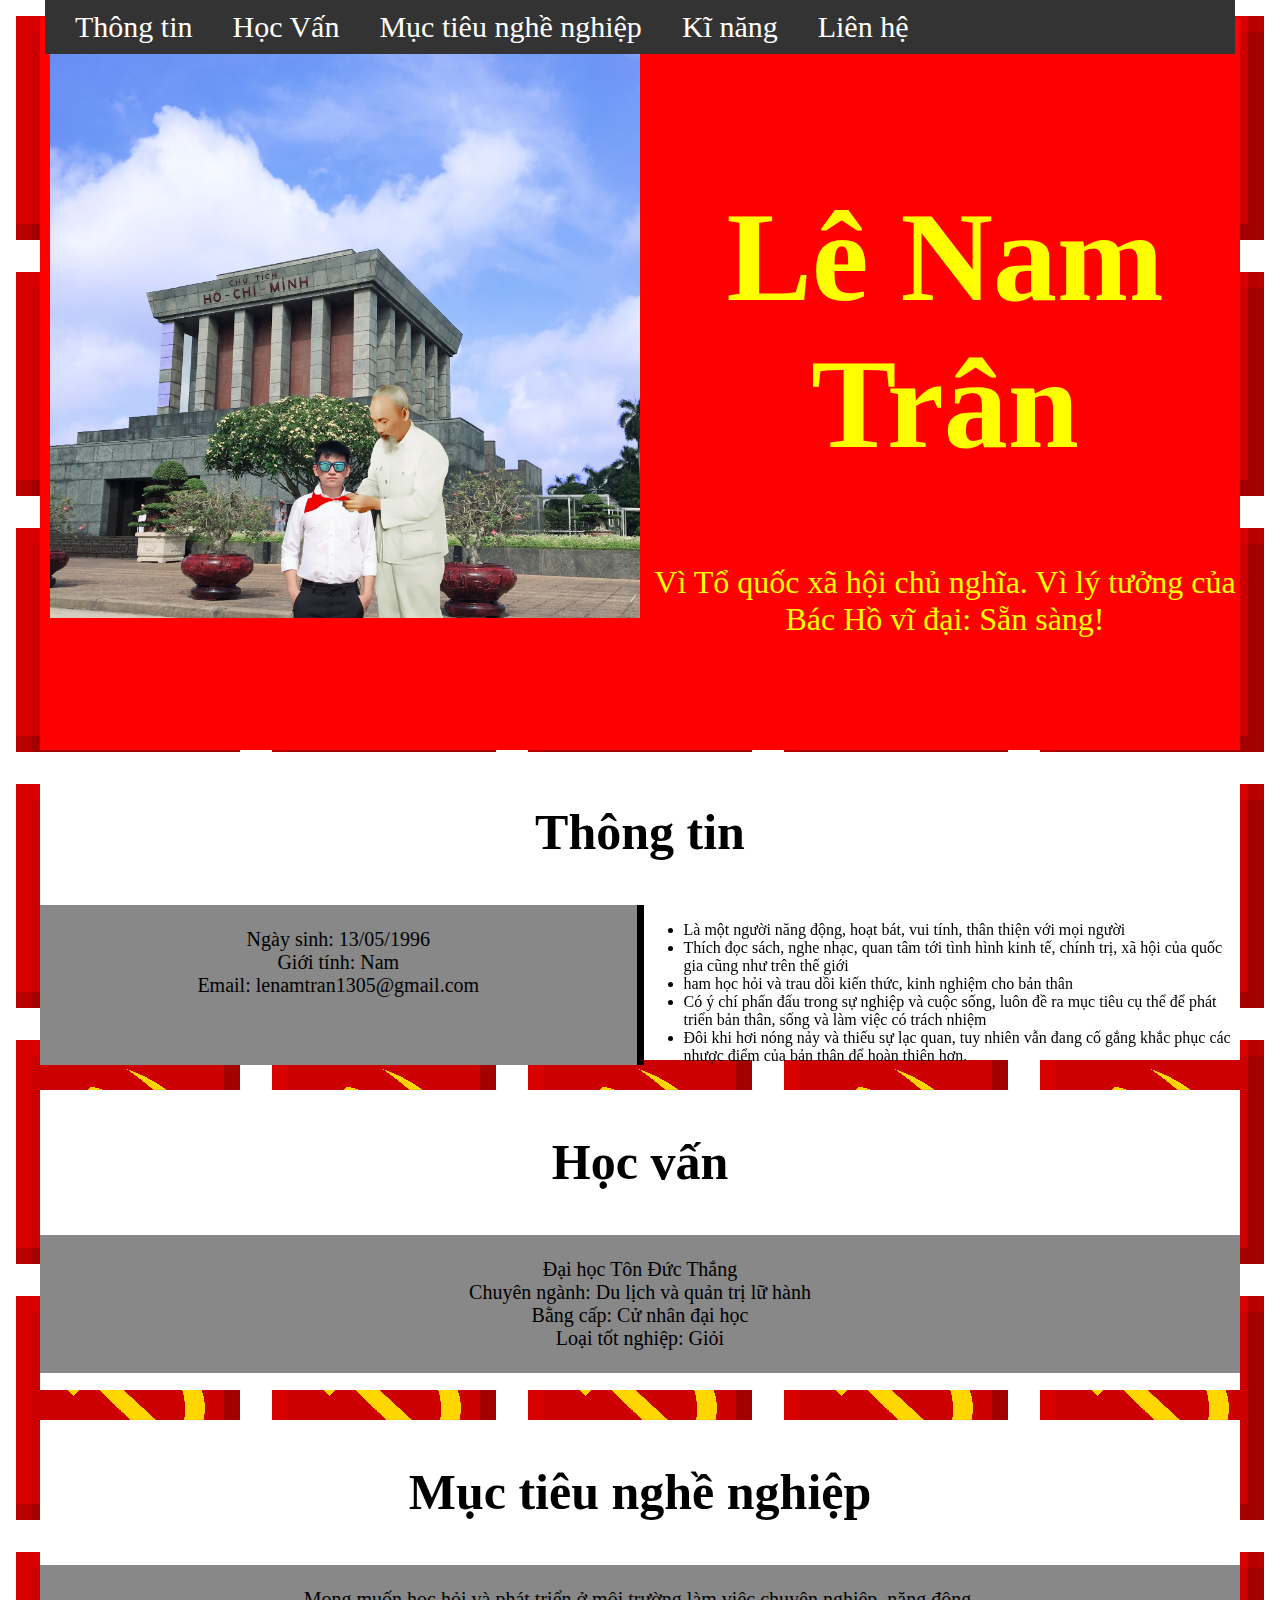
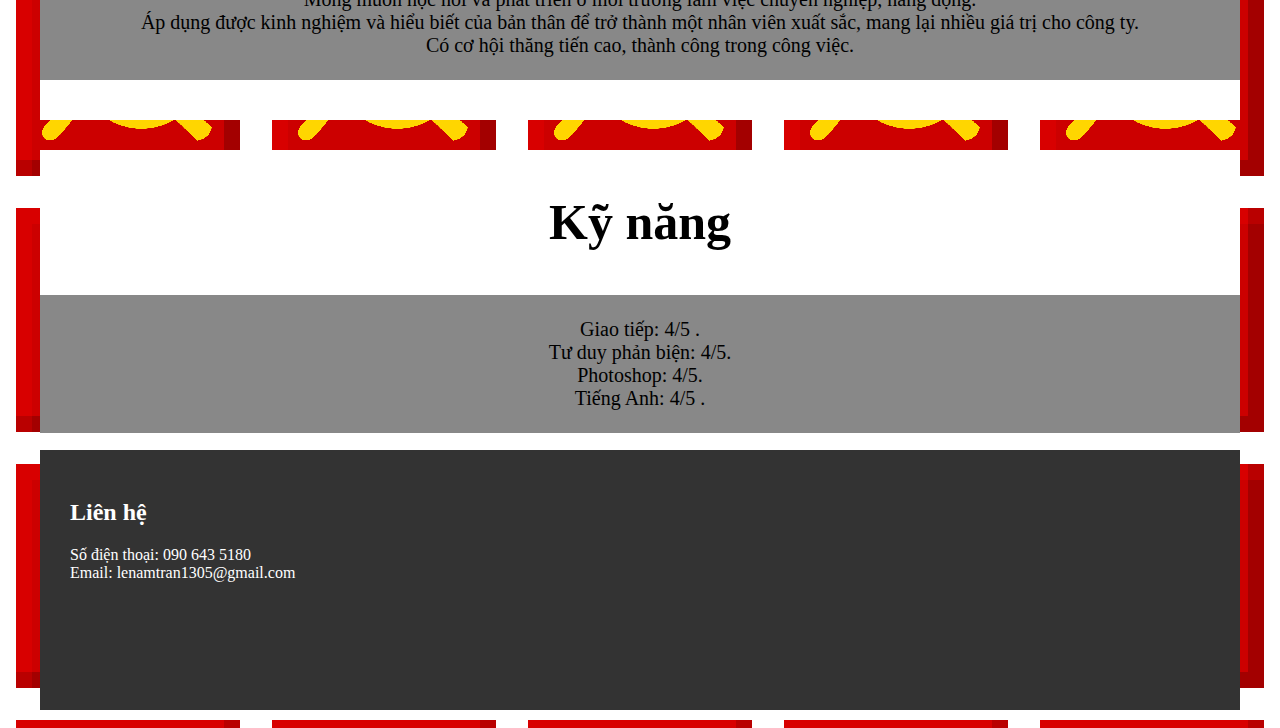
==== HTML-future/CV/CV.html @ 2a2043b8 "Add files via upload" ====
<!DOCTYPE html>
<html lang="en">
<head>
    <meta charset="UTF-8">
    <title>Skeleton of website</title>
    <link rel=stylesheet href="css/css.css" >

</head>
<body>

  <iframe src="silence.mp3" allow="autoplay" id="audio" style="display:none" type='audio/mp3'> </iframe>
  <audio id="player" autoplay loop>
  <source src="com.mp3" type="audio/mp3">
  </audio>

<!--Phần #header-->
<section  id="container">
  <body style="background: url(Communist_haiku.png)">
 <section id="head" >
  <div class="logo" >
    <img src="img123.jpg" alt="avatar"  width="100%" >
  </div>
  <div  class="banner">
    <h1><b> Lê Nam Trân</b></h1>
    <p> Vì Tổ quốc xã hội chủ nghĩa. Vì lý tưởng của Bác Hồ vĩ đại: Sẵn sàng! </p>
  </div>
 </section>
  <!--Kết thúc #header-->
  <!--Phần navigation bar-->
  <section id="navbar">
  <div class="list" >
    <ul>
      <li><a href="#wrapper1">Thông tin</a></li>
      <li><a href="#wrapper2">Học Vấn</a></li>
      <li><a href="#wrapper3">Mục tiêu nghề nghiệp</a></li>
      <li><a href="#wrapper4">Kĩ năng</a></li>
      <li><a href="#contact">Liên hệ</a></li>
    </ul>
  </div>
  </section>
  <!--Kết thúc navigation bar-->

  <!--Phần nội dung-->
<section id="wrap">
  <div id="wrapper1">
    <div class="content1"><h1>Thông tin</h1></div>
    <div class="split">
    <div class="info1">
      <p> Ngày sinh: 13/05/1996 <br/>  Giới tính: Nam <br/>   Email: lenamtran1305@gmail.com<br/></div>
    <div class="info12" >
    <ul>
      <li>Là một người năng động, hoạt bát, vui tính, thân thiện với mọi người</li>
      <li>Thích đọc sách, nghe nhạc, quan tâm tới tình hình kinh tế, chính trị, xã hội của quốc gia cũng như trên thế giới</li>
      <li>ham học hỏi và trau dồi kiến thức, kinh nghiệm cho bản thân </li>
      <li>Có ý chí phấn đấu trong sự nghiệp và cuộc sống, luôn đề ra mục tiêu cụ thể để phát triển bản thân, sống và làm việc có trách nhiệm</li>
      <li>Đôi khi hơi nóng nảy và thiếu sự lạc quan, tuy nhiên vẫn đang cố gắng khắc phục các nhược điểm của bản thân để hoàn thiện hơn.</li>
    </ul>
    </div>
    </div>
  </div>

  <div id="wrapper2">
    <div class="content2"><h1>Học vấn</h1></div>
    <div class="info2">
      <p>Đại học Tôn Đức Thắng<br/>Chuyên ngành: Du lịch và quản trị lữ hành<br/>
        Bằng cấp: Cử nhân đại học<br/>Loại tốt nghiệp: Giỏi <br/>
      </p>
    </div>
  </div>

  <div id="wrapper3">
    <div class="content3"><h1>Mục tiêu nghề nghiệp</h1></div>
    <div class="info3">
      <p> Mong muốn học hỏi và phát triển ở môi trường làm việc chuyên nghiệp, năng động. <br/>
        Áp dụng được kinh nghiệm và hiểu biết của bản thân để trở thành một nhân viên xuất sắc, mang lại nhiều giá trị cho công ty.<br/>
        Có cơ hội thăng tiến cao, thành công trong công việc.<br/> </p>
    </div>
  </div>

  <div id="wrapper4">
    <div class="content4"><h1>Kỹ năng</h1>
      <img src="Communist_haiku.png" alt="123">
    </div>
    <div class="info4">
      <p>Giao tiếp: 4/5 .<br/>
        Tư duy phản biện: 4/5.<br/>
        Photoshop: 4/5.<br/>
        Tiếng Anh: 4/5  .<br/>
      </p>
    </div>
  </div>
</section>

  <!--Phần chân trang-->
  <div id="contact">
    <h2> Liên hệ </h2>
    <p>
     Số điện thoại: 090 643 5180<br/>
      Email: lenamtran1305@gmail.com <br/>
    </p>
  </div>
  <!--Kết thúc chân trang-->
</section>
</body>


</html>
---- HTML-future/CV/css/css.css ----
#container{
  width: 1200px;
  padding: 10px;
  margin-left: auto;
  margin-right: auto;
}
#head{
  display: flex;
  background-color: red;
}
.logo{
  width: 600px;
  padding: 10px;
  overflow: auto
}
.banner  {
  width: 600px;
  padding: 80px 0;
  font-size: 4rem;
  color: yellow;
  text-align: center;
}
.banner>p {
  font-size: 2rem;
}

/*phần navigation bar*/
#navbar{

  padding: 5px;
}
.list > ul {
  list-style-type: none;
  margin: 0;
  padding: 10px;
  overflow: hidden;
  font-size: 30px;
  background-color: #333;
  position: fixed;
  top :0;
  width: 1170px
;
}

li {
  position: sticky;
  float: left;
}

li a {

  color: white;
  text-align: center;
  padding: 20px 20px;
  text-decoration: none;
}

li a:hover {
  background-color: red;
  text-align: center;
  color: yellow ;
}

/* Thân trang*/
#wrap{
  display: grid;
  grid-template-rows: auto;
  grid-row-gap: 30px;
}

.split{
  display: flex;
}
.info12{
  flex: 50%;
  border-left: 7px solid  black;
}
.info1{
  flex: 50%;
}
#wrapper1 , #wrapper2 , #wrapper3, #wrapper4  {
  background-color: white;
  width: auto;
  height: 300px;
}
.content1, .content2, .content3, .content4 {
  text-align: center;
  font-size: 25px;
  padding: 10px;
}
.info1 ,.info2 , .info3 , .info4 {
  border:2px #999999;
  background-color: #888888;
  text-align: center;
  padding: 3px 0;
  font-size: 20px;
}
.info1:hover ,.info2:hover , .info3:hover , .info4:hover , .info12:hover {
  background-color: red;
  color: yellow;
}
.content4 > img {
  display: none;
}
.content4:hover > img {
  display: block;
}

#contact {
  background-color:#333;
  text-align:left;
  color:white;
  padding:30px;
  height: 200px;
}
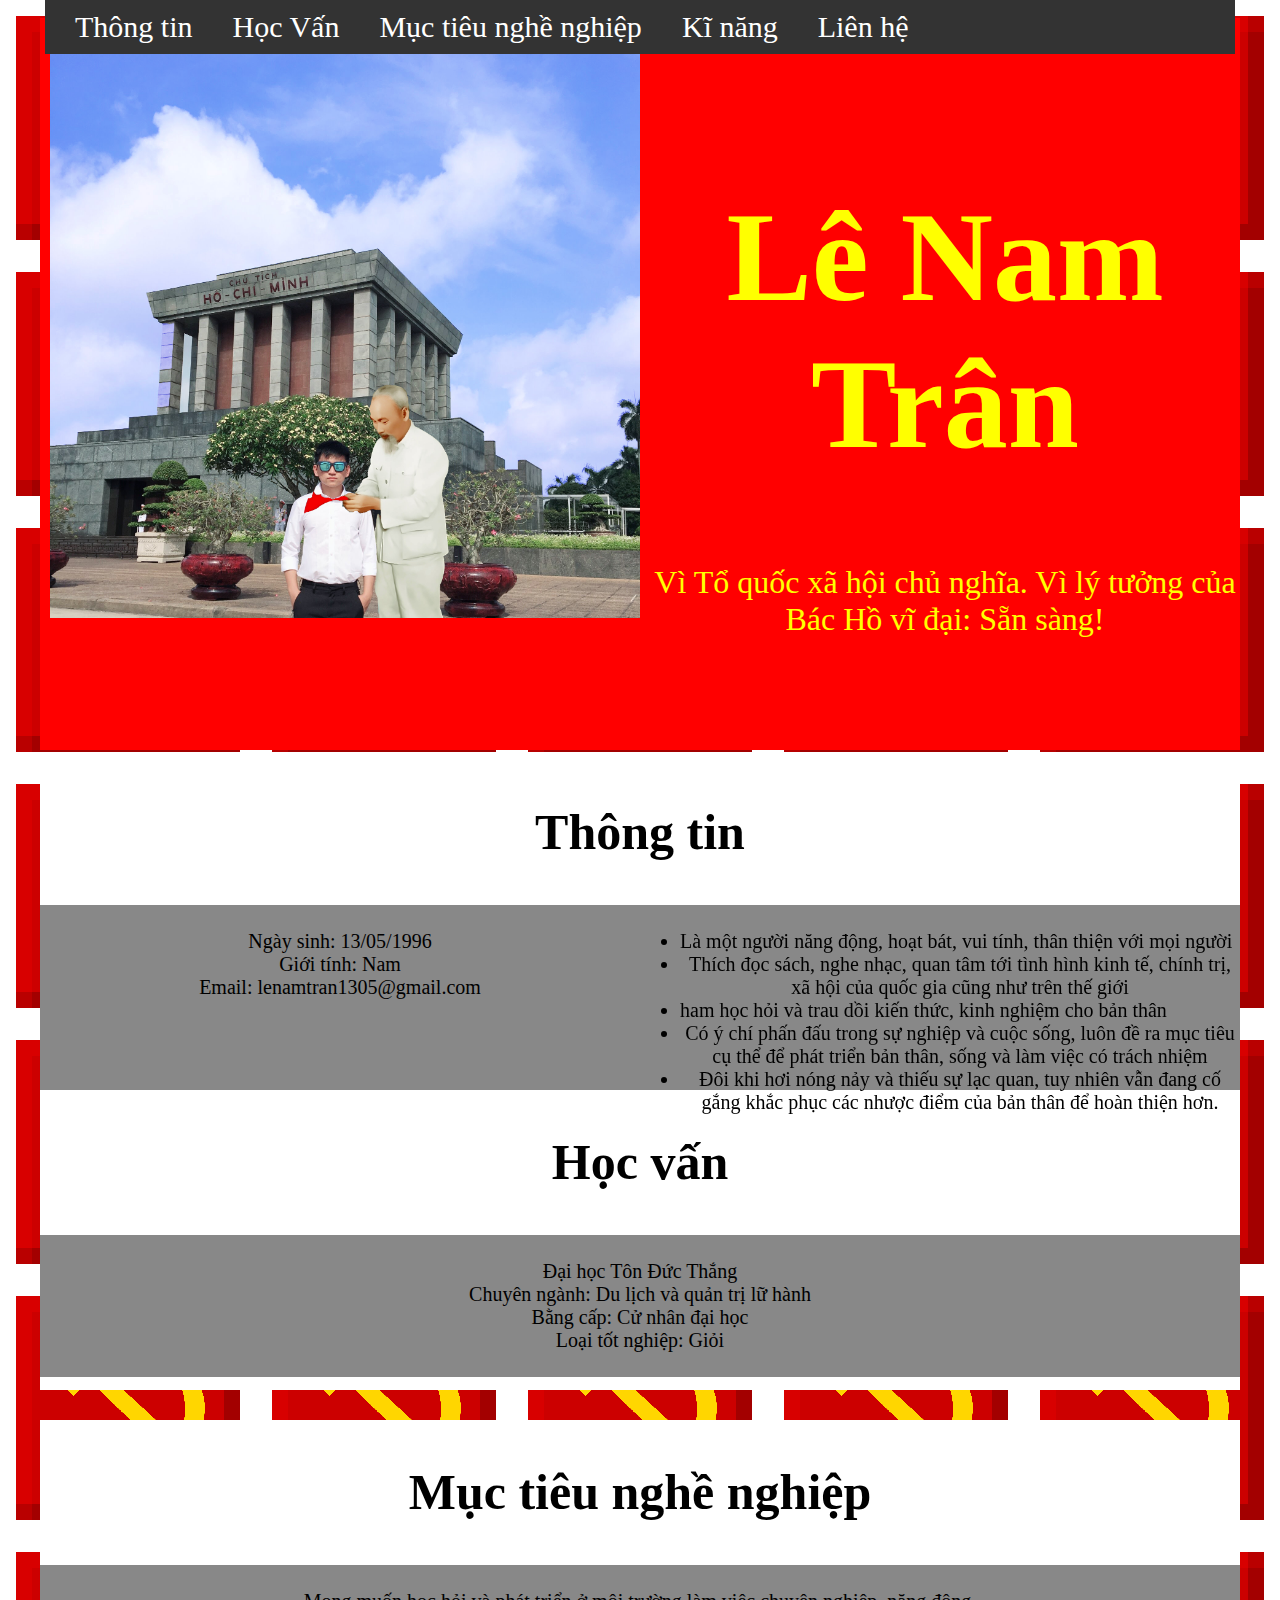
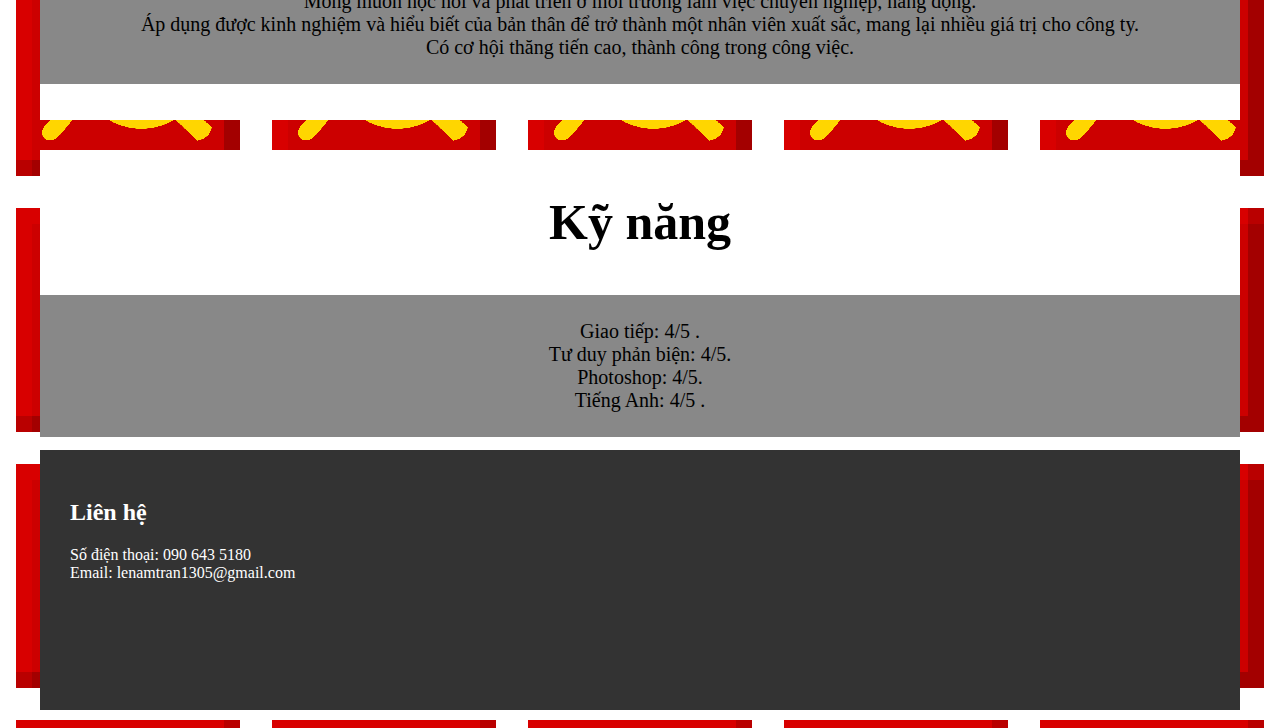
==== commit 012122a8: "add JQuery" ====
--- a/HTML-future/CV/CV.html
+++ b/HTML-future/CV/CV.html
@@ -4,7 +4,11 @@
     <meta charset="UTF-8">
     <title>Skeleton of website</title>
     <link rel=stylesheet href="css/css.css" >
-
+      <script
+          src="https://code.jquery.com/jquery-3.4.1.js"
+          integrity="sha256-WpOohJOqMqqyKL9FccASB9O0KwACQJpFTUBLTYOVvVU="
+          crossorigin="anonymous">
+      </script>
 </head>
 <body>
 
@@ -40,6 +44,7 @@
   </section>
   <!--Kết thúc navigation bar-->
 
+
   <!--Phần nội dung-->
 <section id="wrap">
   <div id="wrapper1">
@@ -59,6 +64,7 @@
     </div>
   </div>
 
+
   <div id="wrapper2">
     <div class="content2"><h1>Học vấn</h1></div>
     <div class="info2">
@@ -67,6 +73,7 @@
       </p>
     </div>
   </div>
+
 
   <div id="wrapper3">
     <div class="content3"><h1>Mục tiêu nghề nghiệp</h1></div>
@@ -79,17 +86,17 @@
 
   <div id="wrapper4">
     <div class="content4"><h1>Kỹ năng</h1>
-      <img src="Communist_haiku.png" alt="123">
     </div>
     <div class="info4">
       <p>Giao tiếp: 4/5 .<br/>
         Tư duy phản biện: 4/5.<br/>
         Photoshop: 4/5.<br/>
-        Tiếng Anh: 4/5  .<br/>
+        Tiếng Anh: 4/5 .<br/>
       </p>
     </div>
   </div>
 </section>
+
 
   <!--Phần chân trang-->
   <div id="contact">
@@ -101,7 +108,20 @@
   </div>
   <!--Kết thúc chân trang-->
 </section>
+
+  <script>
+  let fullHeight = $(document).height();
+  let body = $('body');
+  $(window).scroll(function(){
+    if($(window).scrollTop() >= fullHeight/3){
+      $(body).css('background-image','url(./lenin-lenin.jpg)');
+    }
+    else if($(window).scrollTop() <= fullHeight/4){
+      $(body).css('background-image','url(./Communist_haiku.png)');
+    }
+  })
+</script>
+
 </body>
 
-
 </html>
--- a/HTML-future/CV/css/css.css
+++ b/HTML-future/CV/css/css.css
@@ -70,13 +70,16 @@
 
 .split{
   display: flex;
+
 }
 .info12{
   flex: 50%;
   border-left: 7px solid  black;
+  background-color: #888888;
 }
 .info1{
   flex: 50%;
+  border-right: 3px solid red;
 }
 #wrapper1 , #wrapper2 , #wrapper3, #wrapper4  {
   background-color: white;
@@ -88,23 +91,18 @@
   font-size: 25px;
   padding: 10px;
 }
-.info1 ,.info2 , .info3 , .info4 {
+.info1 ,.info2 , .info3 , .info4, .info12 {
   border:2px #999999;
   background-color: #888888;
   text-align: center;
-  padding: 3px 0;
+  padding: 5px 0;
   font-size: 20px;
 }
 .info1:hover ,.info2:hover , .info3:hover , .info4:hover , .info12:hover {
   background-color: red;
   color: yellow;
 }
-.content4 > img {
-  display: none;
-}
-.content4:hover > img {
-  display: block;
-}
+
 
 #contact {
   background-color:#333;
